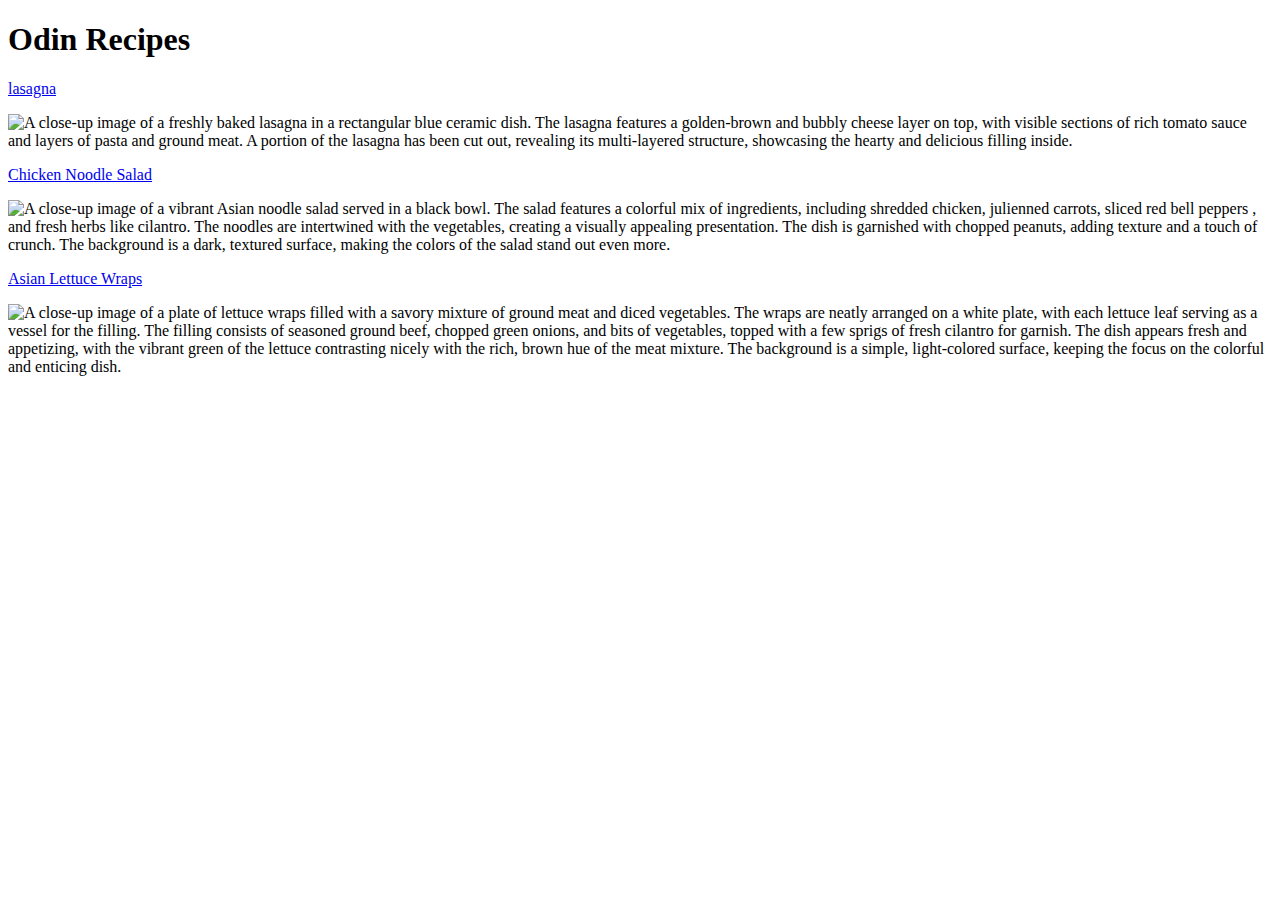
==== index.html @ b04faf66 "added index,and recipe pages" ====
<!DOCTYPE html>
<html lang="en">
<head>
    <meta charset="UTF-8">
    <meta name="viewport" content="width=device-width, initial-scale=1.0">
    <title>Odin Recipes</title>
</head>
<body>

    <h1>Odin Recipes</h1>
    <p>
        <a href="./recipes/lasagna.html">lasagna</a>
      
    </p>
    <p>
        <img src="https://www.allrecipes.com/thmb/MkKfYU4oim55CLp39DDuNMuyThA=/750x0/filters:no_upscale():max_bytes(150000):strip_icc():format(webp)/23600-worlds-best-lasagna-armag-4x3-1-b24f9ad518d74090bf197828492c64a6.jpg" 
                alt="A close-up image of a freshly baked lasagna in 
                a rectangular blue ceramic dish. The lasagna features 
                a golden-brown and bubbly cheese layer on top, with visible 
                sections of rich tomato sauce and layers of pasta and ground 
                meat. A portion of the lasagna has been cut out, revealing 
                its multi-layered structure, showcasing the hearty and 
                delicious filling inside."
                
                width="250"
                height="250">  
    </p>

    <p>
        <a href="./recipes/chickenNoodleSalad.html">Chicken Noodle Salad</a>
      
    </p>
    <p>
        <img src="https://www.allrecipes.com/thmb/jkqXGMKZQLeDL1p68p4I7KthlDc=/750x0/filters:no_upscale():max_bytes(150000):strip_icc():format(webp)/6777730-chicken-noodle-salad-Chef-John-1x1-1-833bff8f1dfc4c9c8215d7e51f44f5fc.jpg" 
                alt="A close-up image of a vibrant Asian noodle 
                salad served in a black bowl. The salad features 
                a colorful mix of ingredients, including shredded 
                chicken, julienned carrots, sliced red bell peppers
                , and fresh herbs like cilantro. The noodles are 
                intertwined with the vegetables, creating a visually 
                appealing presentation. The dish is garnished with 
                chopped peanuts, adding texture and a touch of crunch. 
                The background is a dark, textured surface, making the 
                colors of the salad stand out even more."
                
                width="250"
                height="250">  
    </p>

    <a href="./recipes/asianLettuceWraps.html">Asian Lettuce Wraps</a>
      
</p>
<p>
    <img src="https://www.allrecipes.com/thmb/fWZOlf703oOwe3jDWVmDxJZ_kSs=/750x0/filters:no_upscale():max_bytes(150000):strip_icc():format(webp)/2630776-asian-lettuce-wraps-Chefd-1x1-1-b10d1fecc65748a4b4c60113da62a863.jpg" 
            alt="A close-up image of a plate of lettuce wraps 
            filled with a savory mixture of ground meat and 
            diced vegetables. The wraps are neatly arranged on 
            a white plate, with each lettuce leaf serving as a 
            vessel for the filling. The filling consists of 
            seasoned ground beef, chopped green onions, and 
            bits of vegetables, topped with a few sprigs of 
            fresh cilantro for garnish. The dish appears fresh 
            and appetizing, with the vibrant green of the 
            lettuce contrasting nicely with the rich, brown hue 
            of the meat mixture. The background is a simple, 
            light-colored surface, keeping the focus on the 
            colorful and enticing dish."
            
            width="250"
            height="250">  
</p>


</body>
</html>
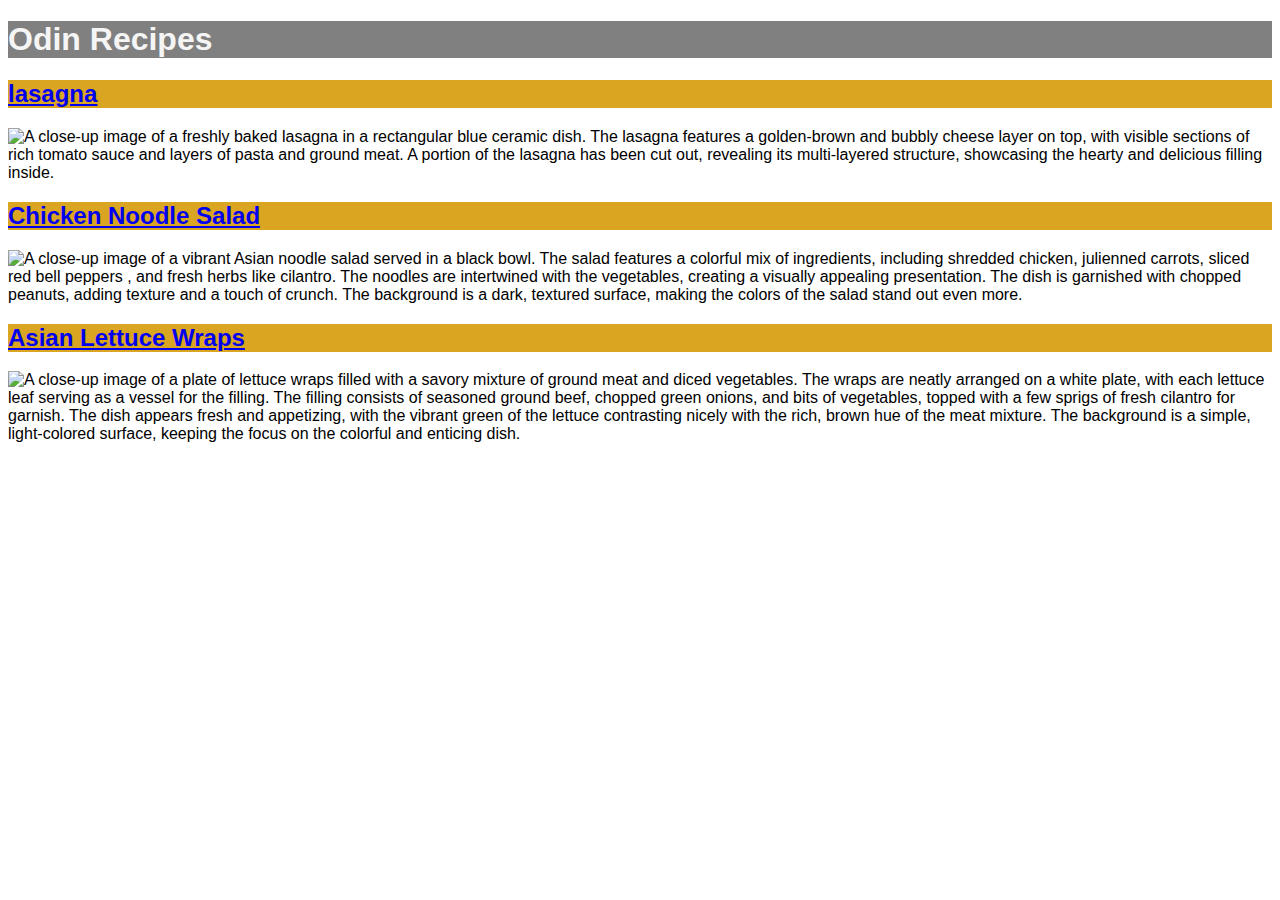
==== commit cf751721: "added css stly to the project using external css styling" ====
--- a/index.html
+++ b/index.html
@@ -4,12 +4,13 @@
     <meta charset="UTF-8">
     <meta name="viewport" content="width=device-width, initial-scale=1.0">
     <title>Odin Recipes</title>
+    <link rel="stylesheet" href="./style.css">
 </head>
 <body>
 
     <h1>Odin Recipes</h1>
     <p>
-        <a href="./recipes/lasagna.html">lasagna</a>
+         <h2><a class="recpiesLink" href="./recipes/lasagna.html" >lasagna</a></h2>
       
     </p>
     <p>
@@ -23,11 +24,11 @@
                 delicious filling inside."
                 
                 width="250"
-                height="250">  
+                height="auto">  
     </p>
 
     <p>
-        <a href="./recipes/chickenNoodleSalad.html">Chicken Noodle Salad</a>
+        <h2><a class="recpiesLink" href="./recipes/chickenNoodleSalad.html">Chicken Noodle Salad</a></h2>
       
     </p>
     <p>
@@ -44,10 +45,10 @@
                 colors of the salad stand out even more."
                 
                 width="250"
-                height="250">  
+                height="auto"> 
     </p>
 
-    <a href="./recipes/asianLettuceWraps.html">Asian Lettuce Wraps</a>
+    <h2><a class="recpiesLink" href="./recipes/asianLettuceWraps.html">Asian Lettuce Wraps</a></h2>
       
 </p>
 <p>
@@ -67,7 +68,7 @@
             colorful and enticing dish."
             
             width="250"
-            height="250">  
+            height="auto"> 
 </p>
 
 
--- a/style.css
+++ b/style.css
@@ -0,0 +1,53 @@
+/*  List of class
+
+html
+h1
+
+class:
+.recpiesLink
+.
+*/
+
+html {
+ font-family:Arial, Helvetica, sans-serif   
+}
+
+h1 {
+
+    color: whitesmoke;
+    background-color: grey;
+    font-weight: bolder;
+}
+
+h2 {
+
+    color:azure;
+    background-color:goldenrod;
+    font-weight: bolder;
+}
+
+/* classes */
+.recpiesLink {
+
+    font-weight: 700;
+
+}
+
+.description {
+
+    justify-content:center;
+    font-weight: bold;
+    
+}
+
+.ingredients {
+
+    background-color: brown;
+
+}
+
+.steps {
+
+    background-color: green;
+
+}